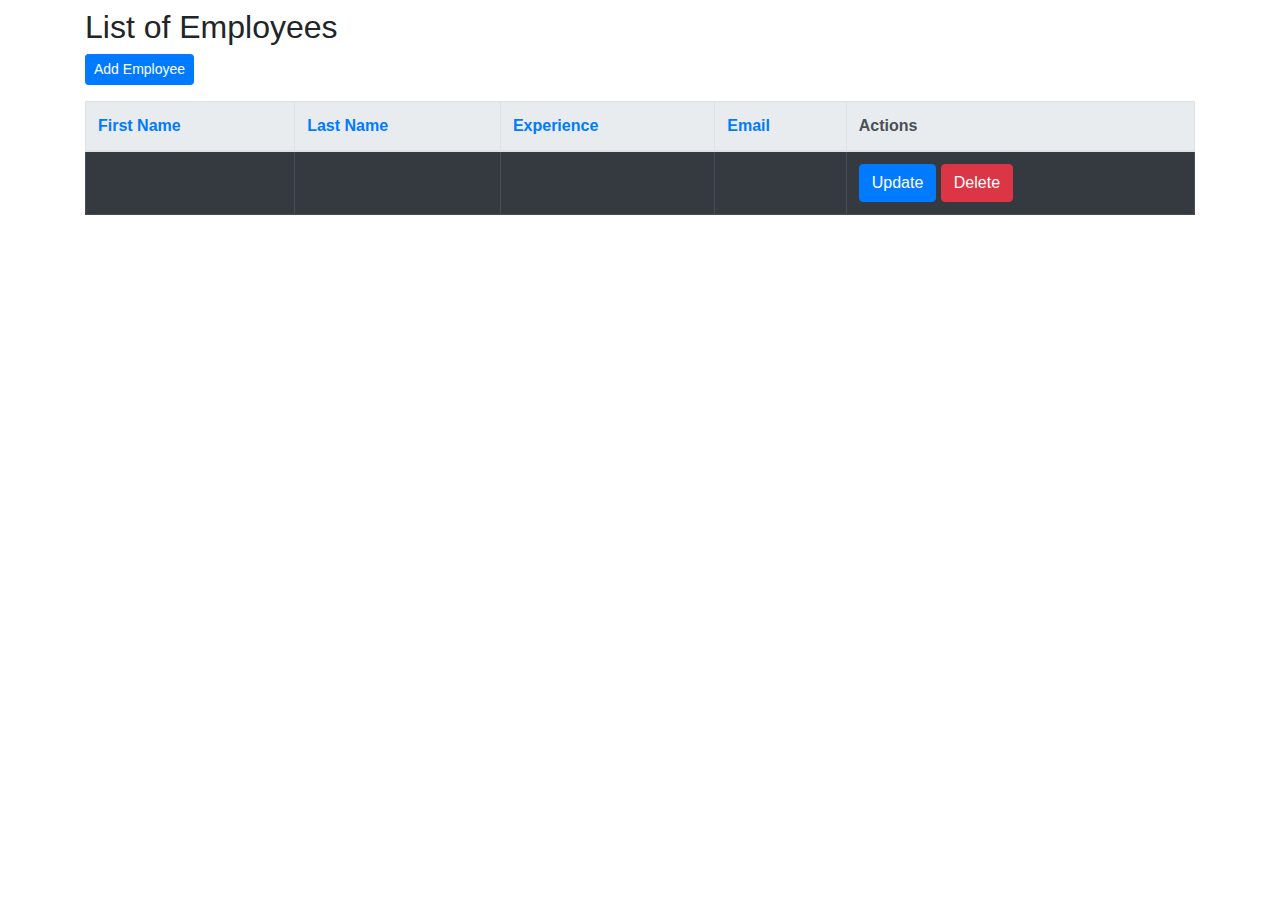
==== src/main/resources/templates/index.html @ 18b503ad "first commit Employee CRUD" ====
<!DOCTYPE html>
<html lang="en" xmlns:th="http://www.thymeleaf.org">
<head>
    <meta charset="UTF-8">
    <title>Employees Management System</title>
    <link rel="stylesheet"
          href="https://stackpath.bootstrapcdn.com/bootstrap/4.5.2/css/bootstrap.min.css"
          integrity="sha384-JcKb8q3iqJ61gNV9KGb8thSsNjpSL0n8PARn9HuZOnIxN0hoP+VmmDGMN5t9UJ0Z"
          crossorigin="anonymous">
    <link rel="stylesheet" th:href="@{/css/style.css}">
</head>
<body>
<main>
<div class="container my-2">
    <h2>List of Employees</h2>
    <a  th:href="@{/AddEmployeeForm}" class="btn btn-primary btn-sm mb-3" >Add Employee</a>
<table border="1" class="table table-dark">
    <thead class="thead-light">
    <tr>
     <th class="text-primary"> First Name</th>
    <th class="text-primary">Last Name</th>
    <th class="text-primary">Experience</th>
    <th class="text-primary">Email</th>
        <th>Actions</th>
    </tr>
    </thead>
    <tbody>
    <tr th:each="employee : ${listOfEmployees}">
        <td th:text ="${employee.firstname}"></td>
        <td th:text ="${employee.lastname}"></td>
        <td th:text ="${employee.exp}"></td>
        <td th:text ="${employee.email}"></td>
        <td><a th:href="@{/showEmployeeUpdateForm/{id}(id=${employee.getId()})}"
               class="btn btn-primary">Update</a>
        <a th:href="@{deleteEmployee/{id}(id=${employee.getId()})}"
           class="btn btn-danger" >Delete</a></td>

    </tr>
    </tbody>

</table>
    </div>
</main>
</body>
</html>
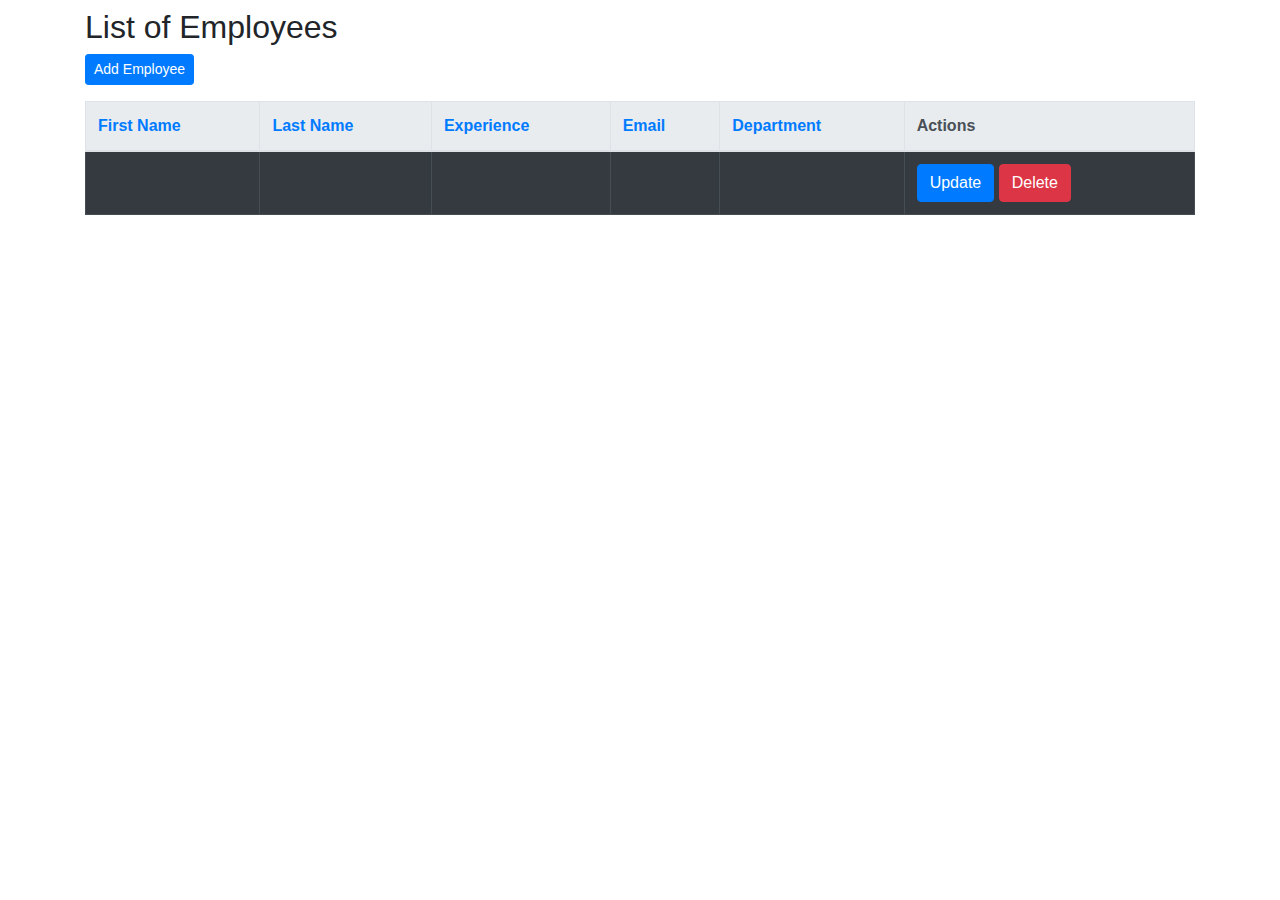
==== commit 4d0f89b0: "Added Department entity Departement-employee relationship Binding data Departement dropdown list Dis" ====
--- a/src/main/resources/templates/index.html
+++ b/src/main/resources/templates/index.html
@@ -21,6 +21,7 @@
     <th class="text-primary">Last Name</th>
     <th class="text-primary">Experience</th>
     <th class="text-primary">Email</th>
+        <th class="text-primary">Department</th>
         <th>Actions</th>
     </tr>
     </thead>
@@ -30,6 +31,7 @@
         <td th:text ="${employee.lastname}"></td>
         <td th:text ="${employee.exp}"></td>
         <td th:text ="${employee.email}"></td>
+        <td th:text="${employee.departement.getDeptname()}"></td>
         <td><a th:href="@{/showEmployeeUpdateForm/{id}(id=${employee.getId()})}"
                class="btn btn-primary">Update</a>
         <a th:href="@{deleteEmployee/{id}(id=${employee.getId()})}"
